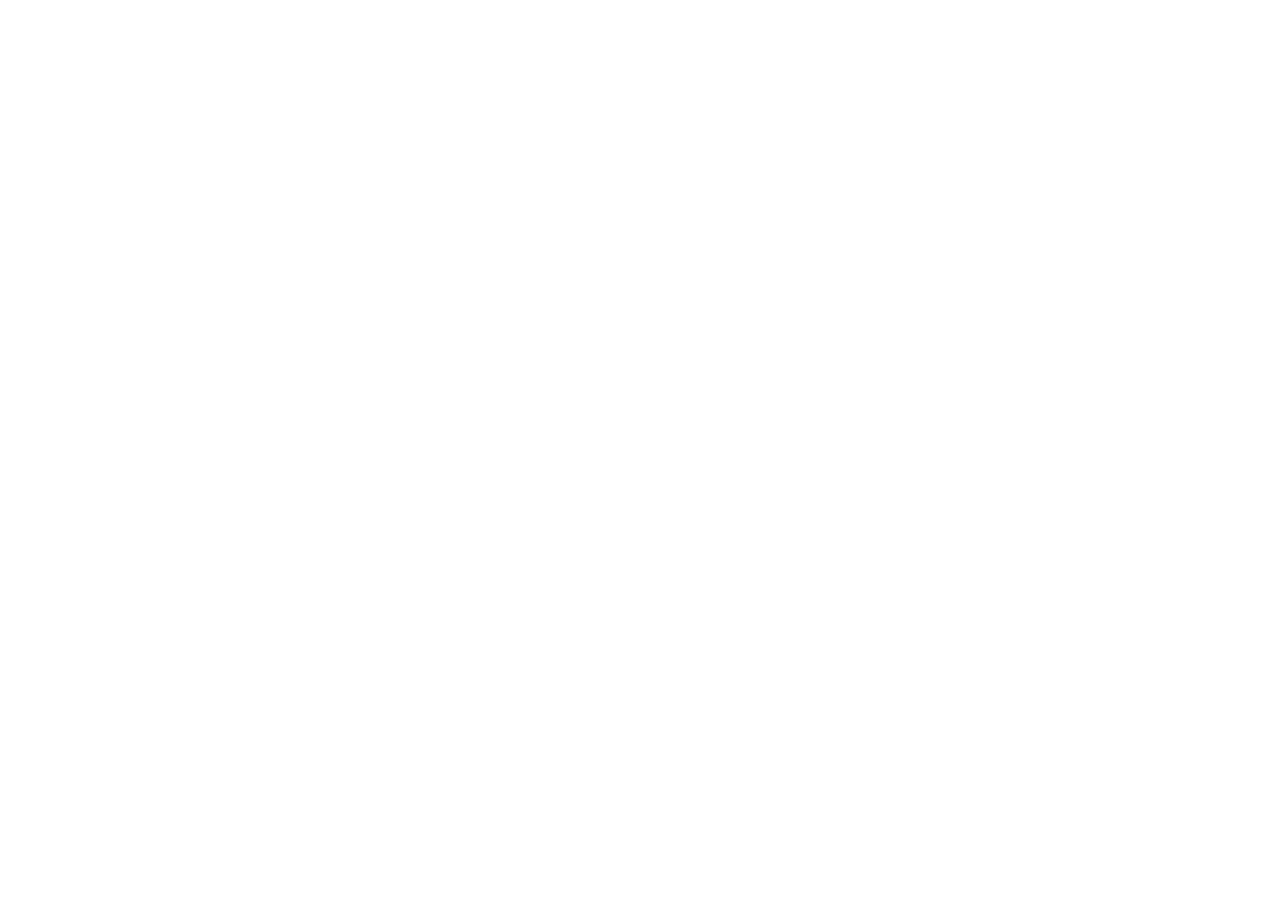
==== class14-materials/temperature-converter/index.html @ bb5c954f "inserting initial materials" ====
<!DOCTYPE html>
<html lang="en">
	<head>
    	<meta charset="utf-8">
    	<meta name="description" content="This is where your description goes">
    	<meta name="keywords" content="one, two, three">

		<title>Title in the tab</title>

		<!-- external CSS link -->
		<link rel="stylesheet" href="css/normalize.css">
		<link rel="stylesheet" href="css/style.css">
	</head>
	<body>
		

		<script type="text/javascript" src="js/main.js"></script>
	</body>
</html>
---- class14-materials/temperature-converter/css/style.css ----
/******************************************
/* CSS
/*******************************************/

/* Box Model Hack */
*{
  box-sizing: border-box;
}

/******************************************
/* LAYOUT
/*******************************************/



/******************************************
/* ADDITIONAL STYLES
/*******************************************/
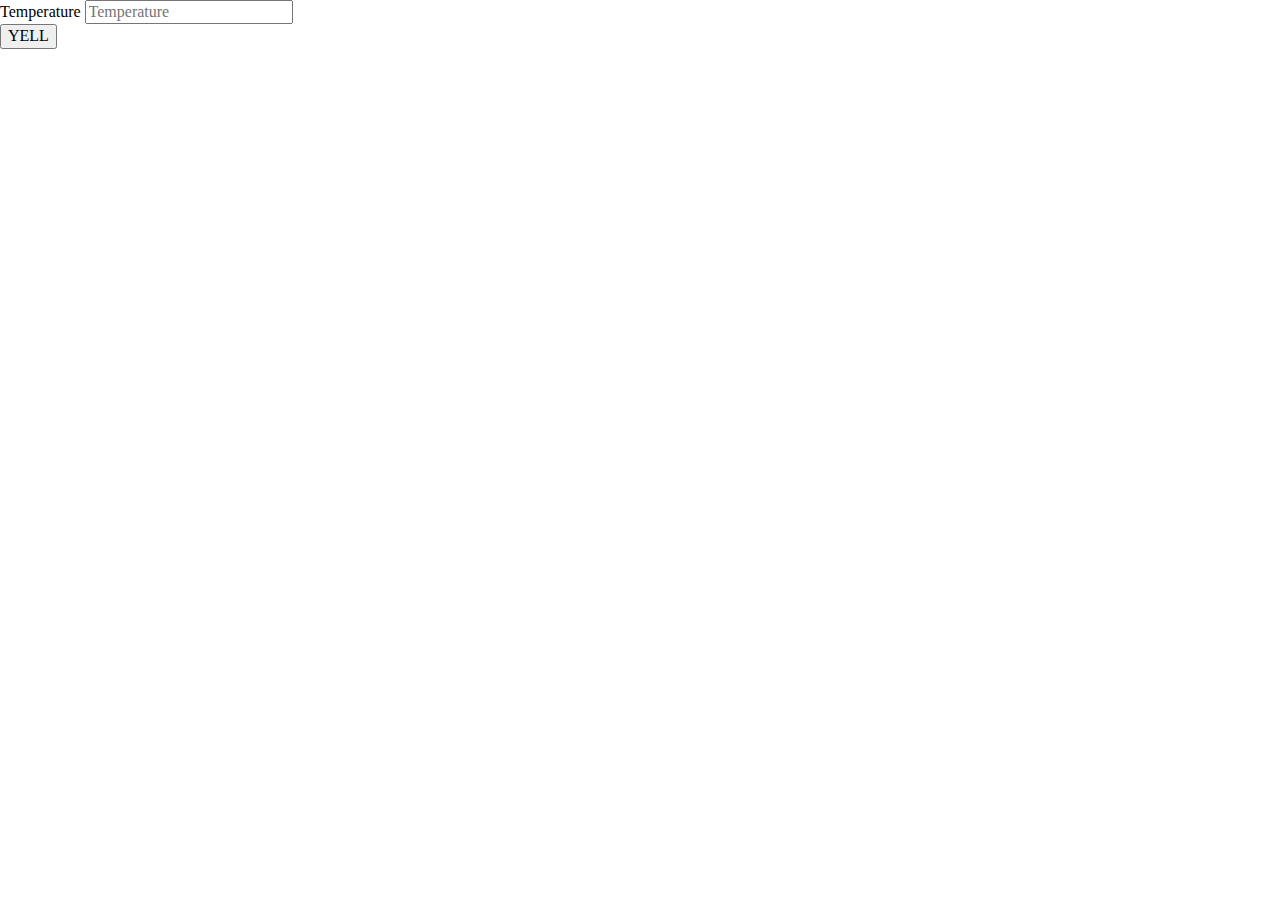
==== commit af3924a9: "class 14 finishes" ====
--- a/class14-materials/temperature-converter/index.html
+++ b/class14-materials/temperature-converter/index.html
@@ -1,19 +1,24 @@
 <!DOCTYPE html>
 <html lang="en">
-	<head>
-    	<meta charset="utf-8">
-    	<meta name="description" content="This is where your description goes">
-    	<meta name="keywords" content="one, two, three">
+  <head>
+    <meta charset="utf-8" />
+    <meta name="description" content="This is where your description goes" />
+    <meta name="keywords" content="one, two, three" />
 
-		<title>Title in the tab</title>
+    <title>Title in the tab</title>
 
-		<!-- external CSS link -->
-		<link rel="stylesheet" href="css/normalize.css">
-		<link rel="stylesheet" href="css/style.css">
-	</head>
-	<body>
-		
+    <!-- external CSS link -->
+    <link rel="stylesheet" href="css/normalize.css" />
+    <link rel="stylesheet" href="css/style.css" />
+  </head>
+  <body>
+    <form>
+      <label for="firstName"> Temperature </label>
+      <input id="temp" type="text" placeholder="Temperature" />
+    </form>
 
-		<script type="text/javascript" src="js/main.js"></script>
-	</body>
+    <button id="yell" type="button" name="button">YELL</button>
+
+    <script type="text/javascript" src="js/main.js"></script>
+  </body>
 </html>
